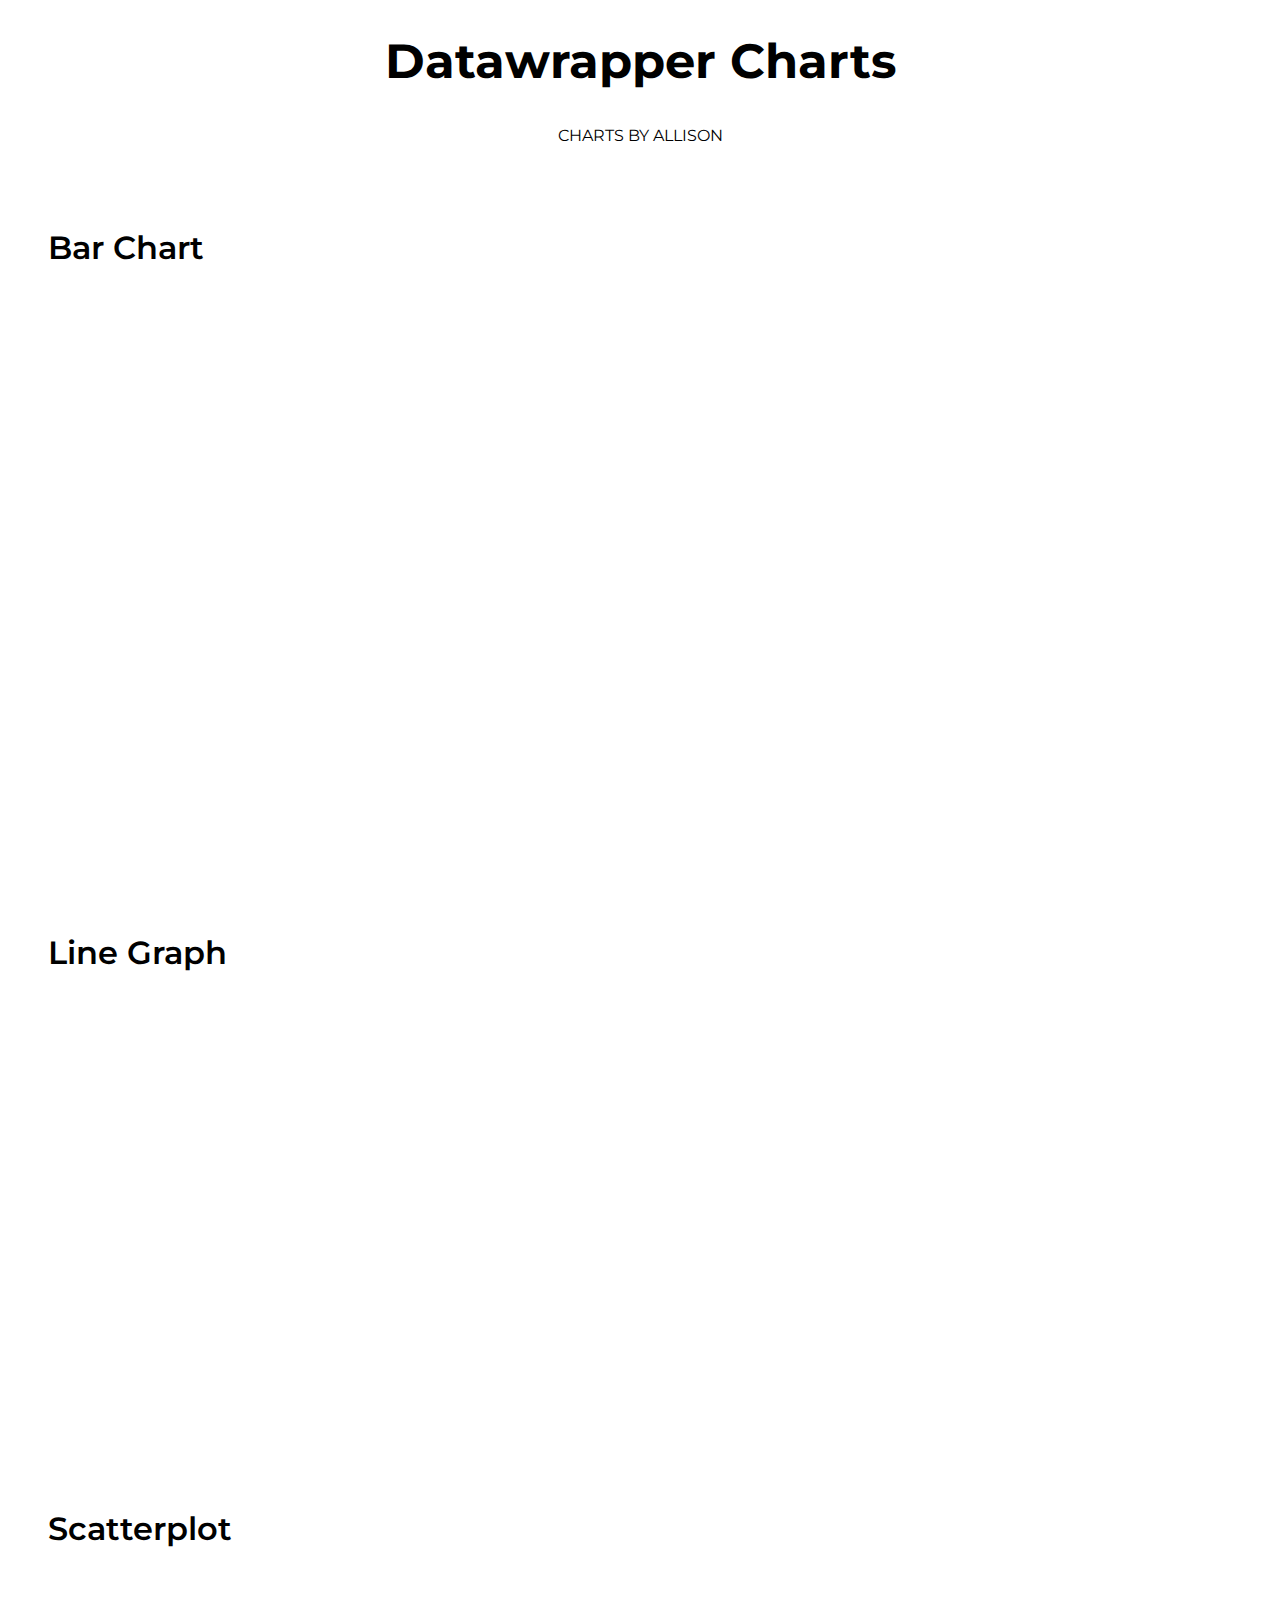
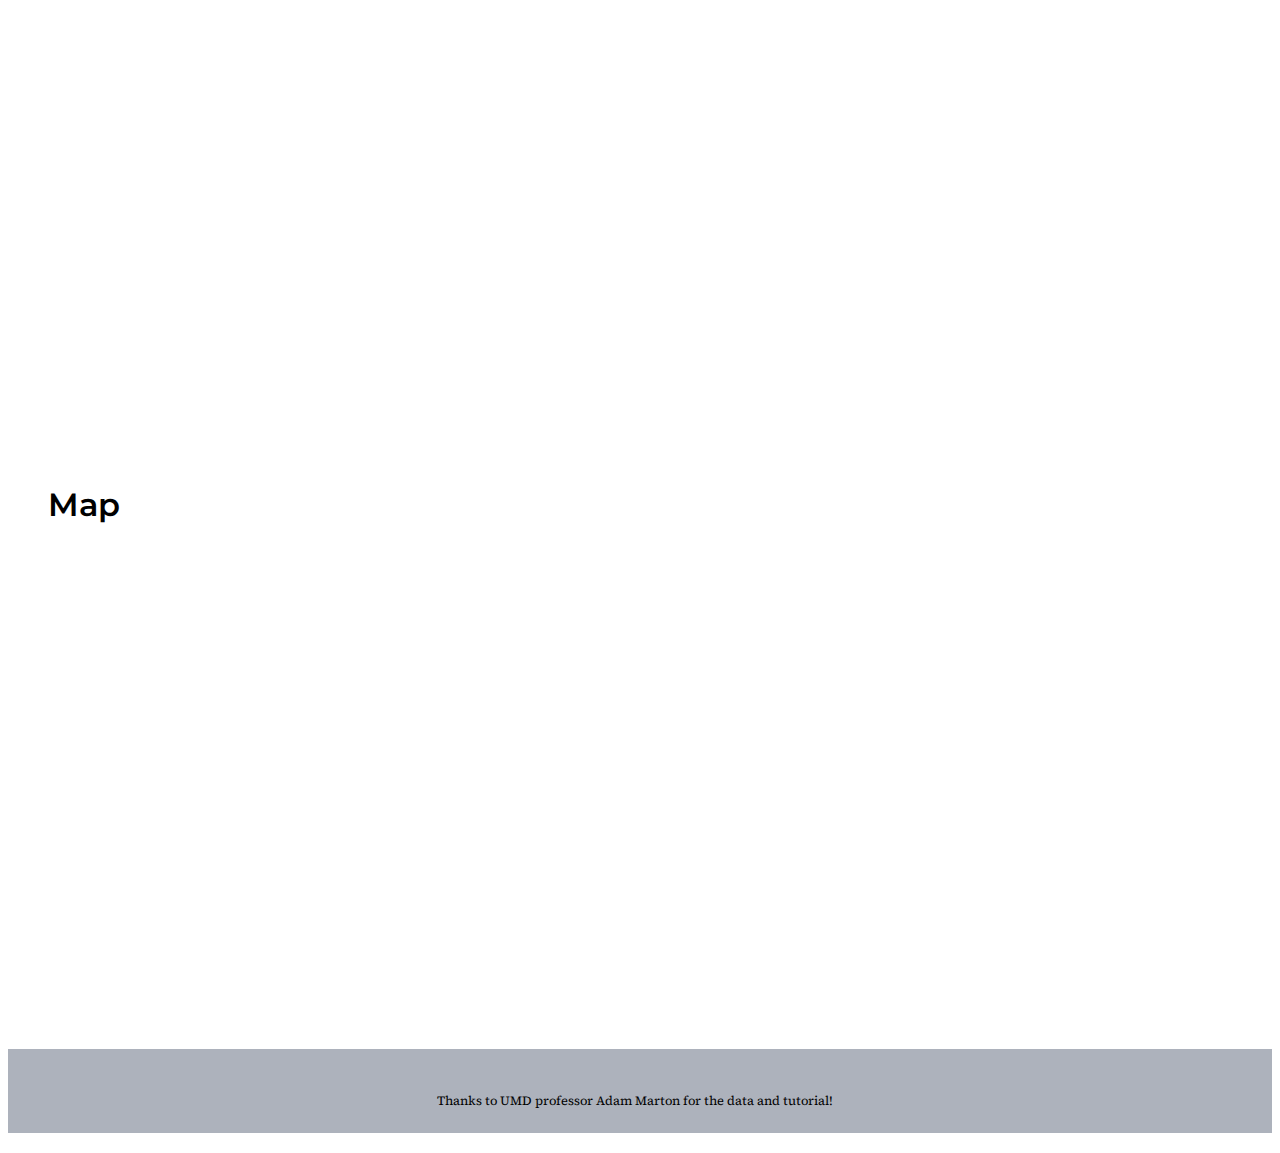
==== data-viz-project/index.html @ e1b453c5 "establishes data-viz-project folder" ====
<!doctype html>
<html lang="en">
  <head>
    <meta charset="utf-8">
    <meta name="viewport" content="width=device-width, initial-scale=1">
    <title>HTML Frame</title>

<!--Bootstrap CSS -->
    <link href="https://cdn.jsdelivr.net/npm/bootstrap@5.2.1/dist/css/bootstrap.min.css" rel="stylesheet" integrity="sha384-iYQeCzEYFbKjA/T2uDLTpkwGzCiq6soy8tYaI1GyVh/UjpbCx/TYkiZhlZB6+fzT" crossorigin="anonymous">
<!-- end Bootstrap CSS -->

<!-- my local stylesheet -->
  <link rel="stylesheet" type="text/css" href="style.css">

<!-- Google fonts stylesheets -->
  <!--Montserrat - sans-serif-->
  <link rel="preconnect" href="https://fonts.googleapis.com">
  <link rel="preconnect" href="https://fonts.gstatic.com" crossorigin>
  <link href="https://fonts.googleapis.com/css2?family=Montserrat:wght@300;400;500;700;900&display=swap" rel="stylesheet">

  <!--Source Serif Pro - serif-->
  <link rel="preconnect" href="https://fonts.googleapis.com">
  <link rel="preconnect" href="https://fonts.gstatic.com" crossorigin>
  <link href="https://fonts.googleapis.com/css2?family=Source+Serif+Pro:wght@200;300;400;600;700;900&display=swap" rel="stylesheet">

  </head>
  <body>

<!-- bootstrap grid start -->

<!--MAIN CONTENT DIV, responsive, gives gutters / constrains -->
<div class="container">

<h1 id="headline">Datawrapper Charts</h1>
<p id="byline">Charts by Allison</p>

<div class="chart">
  <h2 class="chapter-headline">Bar Chart</h2>
    <iframe title="Heat-related deaths in Maryland and Baltimore" aria-label="Grouped Bars" id="datawrapper-chart-E4vpT" src="https://datawrapper.dwcdn.net/E4vpT/1/" scrolling="no" frameborder="0" style="width: 0; min-width: 100% !important; border: none;" height="529" data-external="1"></iframe><script type="text/javascript">!function(){"use strict";window.addEventListener("message",(function(e){if(void 0!==e.data["datawrapper-height"]){var t=document.querySelectorAll("iframe");for(var a in e.data["datawrapper-height"])for(var r=0;r<t.length;r++){if(t[r].contentWindow===e.source)t[r].style.height=e.data["datawrapper-height"][a]+"px"}}}))}();
    </script>
</div>

<div class="chart">
  <h2 class="chapter-headline">Line Graph</h2>
    <iframe title="Indoor and outdoor heat index during Baltimore heat wave, July 16-22, 2019" aria-label="Interactive line chart" id="datawrapper-chart-28JHJ" src="https://datawrapper.dwcdn.net/28JHJ/1/" scrolling="no" frameborder="0" style="width: 0; min-width: 100% !important; border: none;" height="400" data-external="1"></iframe><script type="text/javascript">!function(){"use strict";window.addEventListener("message",(function(e){if(void 0!==e.data["datawrapper-height"]){var t=document.querySelectorAll("iframe");for(var a in e.data["datawrapper-height"])for(var r=0;r<t.length;r++){if(t[r].contentWindow===e.source)t[r].style.height=e.data["datawrapper-height"][a]+"px"}}}))}();
    </script>
</div>

<div class="chart">
  <h2 class="chapter-headline">Scatterplot</h2>
    <iframe title="The relationship between summer temperatures and poverty in Baltimore" aria-label="Scatter Plot" id="datawrapper-chart-XYTZg" src="https://datawrapper.dwcdn.net/XYTZg/2/" scrolling="no" frameborder="0" style="width: 0; min-width: 100% !important; border: none;" height="400" data-external="1"></iframe><script type="text/javascript">!function(){"use strict";window.addEventListener("message",(function(e){if(void 0!==e.data["datawrapper-height"]){var t=document.querySelectorAll("iframe");for(var a in e.data["datawrapper-height"])for(var r=0;r<t.length;r++){if(t[r].contentWindow===e.source)t[r].style.height=e.data["datawrapper-height"][a]+"px"}}}))}();
    </script>
</div>

<div class="chart">
  <h2 class="chapter-headline">Map</h2>
    <iframe title="Projected number of extreme heat events in Maryland for the year 2040" aria-label="Map" id="datawrapper-chart-fv1oo" src="https://datawrapper.dwcdn.net/fv1oo/1/" scrolling="no" frameborder="0" style="width: 0; min-width: 100% !important; border: none;" height="415" data-external="1"></iframe><script type="text/javascript">!function(){"use strict";window.addEventListener("message",(function(e){if(void 0!==e.data["datawrapper-height"]){var t=document.querySelectorAll("iframe");for(var a in e.data["datawrapper-height"])for(var r=0;r<t.length;r++){if(t[r].contentWindow===e.source)t[r].style.height=e.data["datawrapper-height"][a]+"px"}}}))}();
    </script>
</div>

<!--end of container -->
</div>

<!--is this... a footer? -->
    <footer class="footer-box">
      <p class="footer-text">Thanks to UMD professor Adam Marton for the data and tutorial!</p>
    </footer>

<!-- bootstrap grid end -->

<!-- JS call-in -->
  <script src="https://cdn.jsdelivr.net/npm/bootstrap@5.2.2/dist/js/bootstrap.bundle.min.js" integrity="sha384-OERcA2EqjJCMA+/3y+gxIOqMEjwtxJY7qPCqsdltbNJuaOe923+mo//f6V8Qbsw3" crossorigin="anonymous"></script>

  </body>
</html>
---- data-viz-project/style.css ----
#headline {
  font-size: 3em;
  font-weight: 700;
  text-align: center;
  font-family: 'Montserrat', sans-serif;
}

#byline {
  font-size: 1em;
  font-family: 'Montserrat', sans-serif;
  text-transform: uppercase;
  text-align: center;
}

/*basic body paragraphs*/

p {
  font-family: 'Source Serif Pro', serif;
  line-height: 180%;
  font-size: 1em;
}

.chapter-headline {
  font-size: 2em;
  font-weight: 600;
  text-align: left;
  font-family: 'Montserrat', sans-serif;
  padding: 10px 0 10px 0;
}

img {
  max-width: 100%;
  margin: 0 auto;
  padding: 30px 0 0 0;
}

/*image captions*/
.caption {
  font-size: .75em;
  font-family: 'Montserrat', sans-serif;
  text-align: left;
  color: #999FAC;
 }

h3 {
   font-size: 1.5em;
   font-weight: 500;
   text-align: left;
   font-family: 'Montserrat', sans-serif;
 }

 .row {
   padding: 30px 0 0 0;
 }

 .footer-box {
   background-color: #ADB2BC;
   padding: 10px 0 0 0;
   margin: 50px 0 0 0;
 }

 .footer-text {
   font-size: .8em;
   font-family: 'Source Serif Pro', serif;
   padding: 10px 20px 20px 10px;
   margin: 20px 20px 20px 20px;
   text-align: center;
 }

 iframe {
   max-width: 100%;
   margin: 0 auto;
}

/*for datawrapper chart*/
.chart {
  margin: 20px;
  padding: 20px;
}
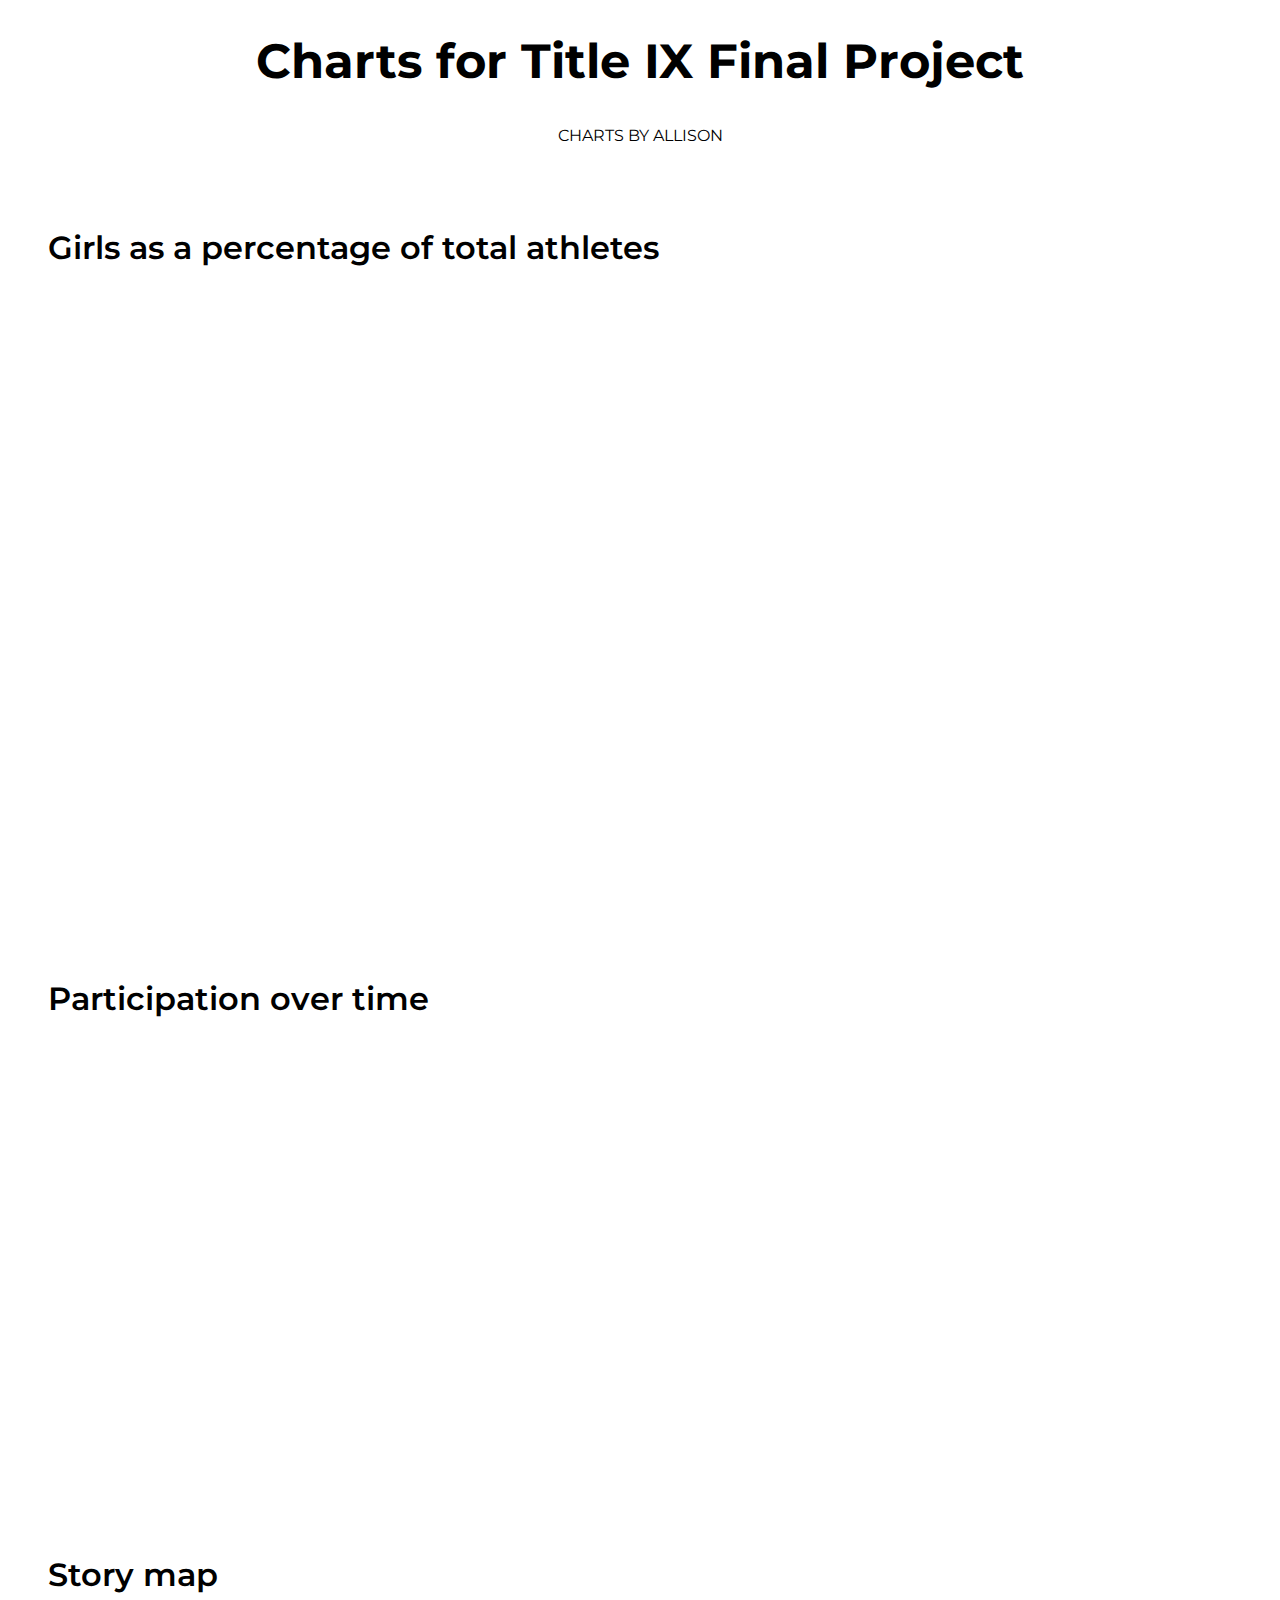
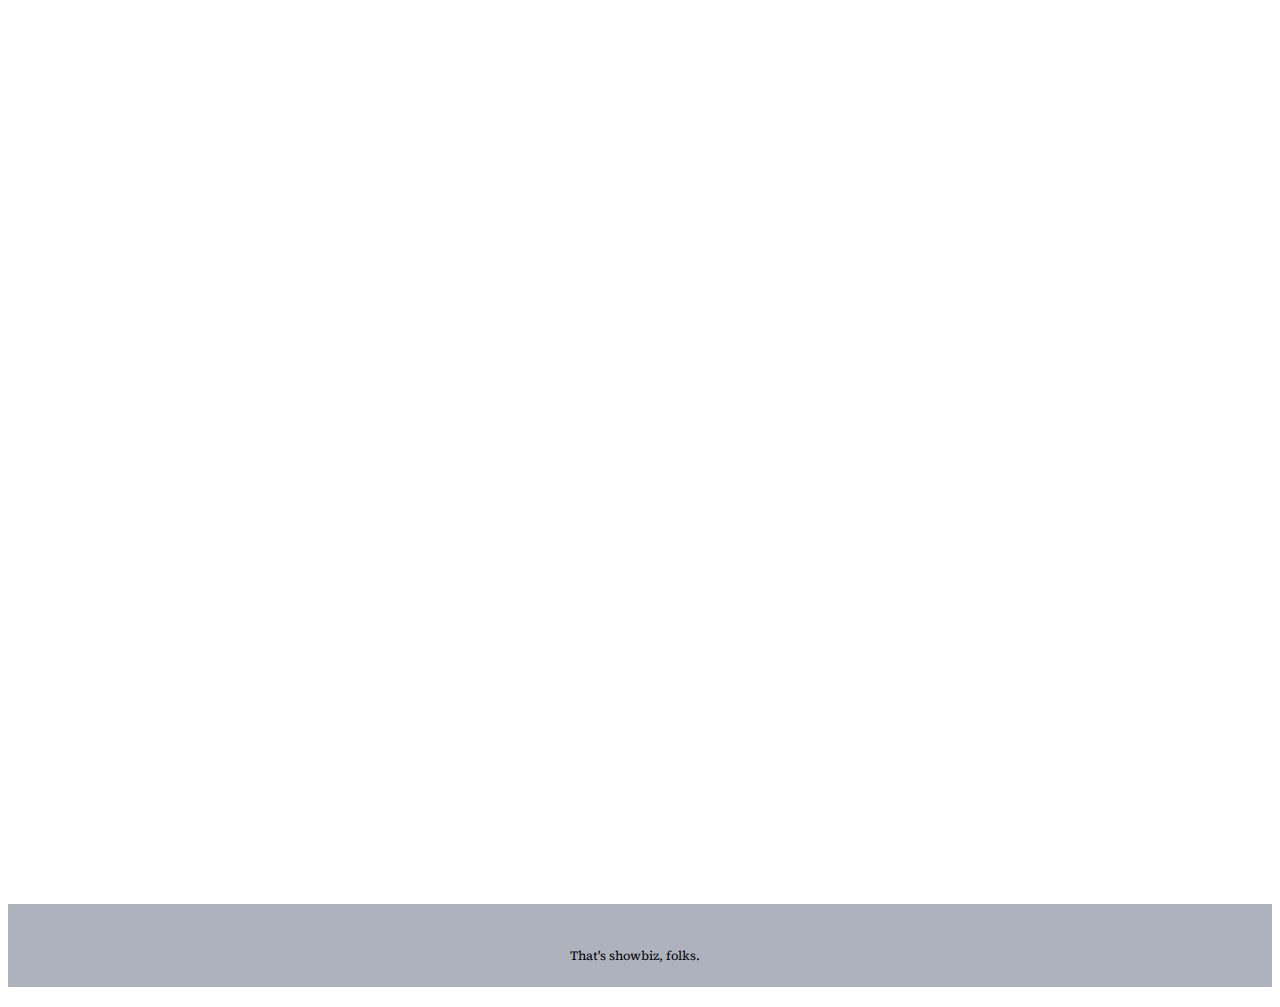
==== commit 0ce243a0: "updates data viz" ====
--- a/data-viz-project/index.html
+++ b/data-viz-project/index.html
@@ -31,31 +31,24 @@
 <!--MAIN CONTENT DIV, responsive, gives gutters / constrains -->
 <div class="container">
 
-<h1 id="headline">Datawrapper Charts</h1>
+<h1 id="headline">Charts for Title IX Final Project</h1>
 <p id="byline">Charts by Allison</p>
 
 <div class="chart">
-  <h2 class="chapter-headline">Bar Chart</h2>
-    <iframe title="Heat-related deaths in Maryland and Baltimore" aria-label="Grouped Bars" id="datawrapper-chart-E4vpT" src="https://datawrapper.dwcdn.net/E4vpT/1/" scrolling="no" frameborder="0" style="width: 0; min-width: 100% !important; border: none;" height="529" data-external="1"></iframe><script type="text/javascript">!function(){"use strict";window.addEventListener("message",(function(e){if(void 0!==e.data["datawrapper-height"]){var t=document.querySelectorAll("iframe");for(var a in e.data["datawrapper-height"])for(var r=0;r<t.length;r++){if(t[r].contentWindow===e.source)t[r].style.height=e.data["datawrapper-height"][a]+"px"}}}))}();
+  <h2 class="chapter-headline">Girls as a percentage of total athletes</h2>
+    <iframe title="Percentage of girls among total high school athletes by state, 2018-19" aria-label="Map" id="datawrapper-chart-6KaDZ" src="https://datawrapper.dwcdn.net/6KaDZ/1/" scrolling="no" frameborder="0" style="width: 0; min-width: 100% !important; border: none;" height="575" data-external="1"></iframe><script type="text/javascript">!function(){"use strict";window.addEventListener("message",(function(e){if(void 0!==e.data["datawrapper-height"]){var t=document.querySelectorAll("iframe");for(var a in e.data["datawrapper-height"])for(var r=0;r<t.length;r++){if(t[r].contentWindow===e.source)t[r].style.height=e.data["datawrapper-height"][a]+"px"}}}))}();
     </script>
 </div>
 
 <div class="chart">
-  <h2 class="chapter-headline">Line Graph</h2>
-    <iframe title="Indoor and outdoor heat index during Baltimore heat wave, July 16-22, 2019" aria-label="Interactive line chart" id="datawrapper-chart-28JHJ" src="https://datawrapper.dwcdn.net/28JHJ/1/" scrolling="no" frameborder="0" style="width: 0; min-width: 100% !important; border: none;" height="400" data-external="1"></iframe><script type="text/javascript">!function(){"use strict";window.addEventListener("message",(function(e){if(void 0!==e.data["datawrapper-height"]){var t=document.querySelectorAll("iframe");for(var a in e.data["datawrapper-height"])for(var r=0;r<t.length;r++){if(t[r].contentWindow===e.source)t[r].style.height=e.data["datawrapper-height"][a]+"px"}}}))}();
-    </script>
+  <h2 class="chapter-headline">Participation over time</h2>
+    <iframe title="High school athletics participation since the passing of Title IX" aria-label="Interactive line chart" id="datawrapper-chart-W3WJu" src="https://datawrapper.dwcdn.net/W3WJu/1/" scrolling="no" frameborder="0" style="width: 0; min-width: 100% !important; border: none;" height="400" data-external="1"></iframe><script type="text/javascript">!function(){"use strict";window.addEventListener("message",(function(e){if(void 0!==e.data["datawrapper-height"]){var t=document.querySelectorAll("iframe");for(var a in e.data["datawrapper-height"])for(var r=0;r<t.length;r++){if(t[r].contentWindow===e.source)t[r].style.height=e.data["datawrapper-height"][a]+"px"}}}))}();
+  </script>
 </div>
 
 <div class="chart">
-  <h2 class="chapter-headline">Scatterplot</h2>
-    <iframe title="The relationship between summer temperatures and poverty in Baltimore" aria-label="Scatter Plot" id="datawrapper-chart-XYTZg" src="https://datawrapper.dwcdn.net/XYTZg/2/" scrolling="no" frameborder="0" style="width: 0; min-width: 100% !important; border: none;" height="400" data-external="1"></iframe><script type="text/javascript">!function(){"use strict";window.addEventListener("message",(function(e){if(void 0!==e.data["datawrapper-height"]){var t=document.querySelectorAll("iframe");for(var a in e.data["datawrapper-height"])for(var r=0;r<t.length;r++){if(t[r].contentWindow===e.source)t[r].style.height=e.data["datawrapper-height"][a]+"px"}}}))}();
-    </script>
-</div>
-
-<div class="chart">
-  <h2 class="chapter-headline">Map</h2>
-    <iframe title="Projected number of extreme heat events in Maryland for the year 2040" aria-label="Map" id="datawrapper-chart-fv1oo" src="https://datawrapper.dwcdn.net/fv1oo/1/" scrolling="no" frameborder="0" style="width: 0; min-width: 100% !important; border: none;" height="415" data-external="1"></iframe><script type="text/javascript">!function(){"use strict";window.addEventListener("message",(function(e){if(void 0!==e.data["datawrapper-height"]){var t=document.querySelectorAll("iframe");for(var a in e.data["datawrapper-height"])for(var r=0;r<t.length;r++){if(t[r].contentWindow===e.source)t[r].style.height=e.data["datawrapper-height"][a]+"px"}}}))}();
-    </script>
+  <h2 class="chapter-headline">Story map</h2>
+    <iframe src="https://uploads.knightlab.com/storymapjs/1a229bbd9ca618d37c6735ce3a4e0bc3/more-unequal-opportunities-from-the-national-womens-law-center/index.html" frameborder="0" width="100%" height="800"></iframe>
 </div>
 
 <!--end of container -->
@@ -63,7 +56,7 @@
 
 <!--is this... a footer? -->
     <footer class="footer-box">
-      <p class="footer-text">Thanks to UMD professor Adam Marton for the data and tutorial!</p>
+      <p class="footer-text">That's showbiz, folks.</p>
     </footer>
 
 <!-- bootstrap grid end -->
